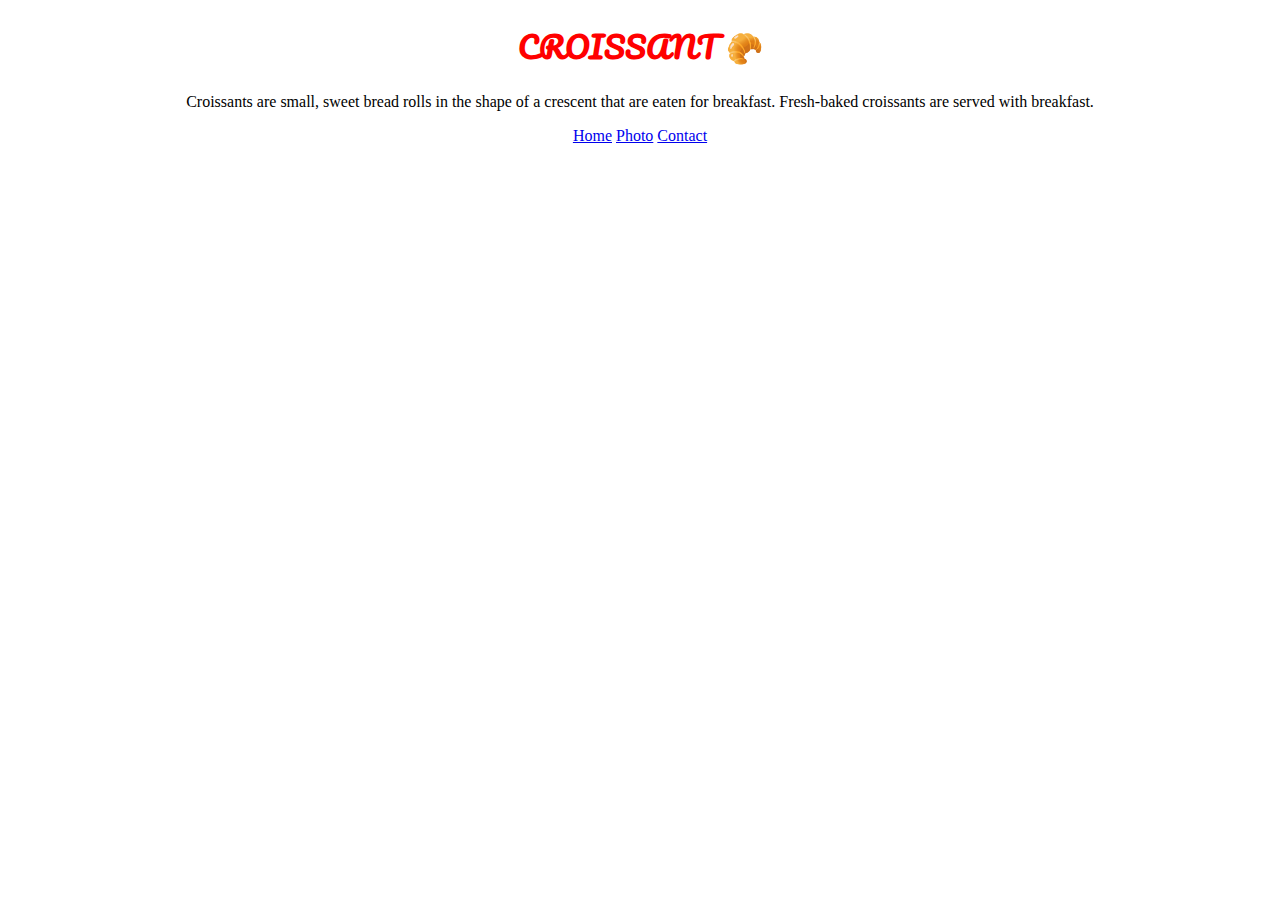
==== index.html @ 2e1c37f6 "Created HTML pages and style.css to modify the HTML" ====
<!DOCTYPE html>
<html lang="en">
<head>
    <meta charset="UTF-8">
    <meta http-equiv="X-UA-Compatible" content="IE=edge">
    <meta name="viewport" content="width=device-width, initial-scale=1.0">
    <title>Croissant Photo Page</title>
<link href="https://cdn.jsdelivr.net/npm/bootstrap@5.2.1/dist/css/bootstrap.min.css"
 rel="stylesheet" integrity="sha384-iYQeCzEYFbKjA/T2uDLTpkwGzCiq6soy8tYaI1GyVh/UjpbCx/TYkiZhlZB6+fzT" 
 crossorigin="anonymous">
 <link rel="preconnect" href="https://fonts.googleapis.com">
<link rel="preconnect" href="https://fonts.gstatic.com" crossorigin>
<link href="https://fonts.googleapis.com/css2?family=Pacifico&display=swap" rel="stylesheet">
 <link rel="stylesheet" href="src/style.css">
</head>
<body>
    <div class="container">
        <h1>
            CROISSANT 🥐
        </h1>
    <p>
 Croissants are small, sweet bread rolls in the shape of a crescent that are eaten for breakfast.
Fresh-baked croissants are served with breakfast.
    </p>
<div class="links">
<a href="/index.html">Home</a>
<a href="/photo.html">Photo</a>
<a href="contact.html">Contact</a>
</div>
    </div>
</body>
</html>
---- src/style.css ----
h1{
    text-align:center;
    font-family: 'Pacifico', cursive;
    font-size:30px;
    color:red;
}
img{
    display:block;
    margin:0 auto;
    width:800px;
}
.email{
    text-decoration:none;
}
.links{
    text-align:center;
}
p{
    text-align:center;
}
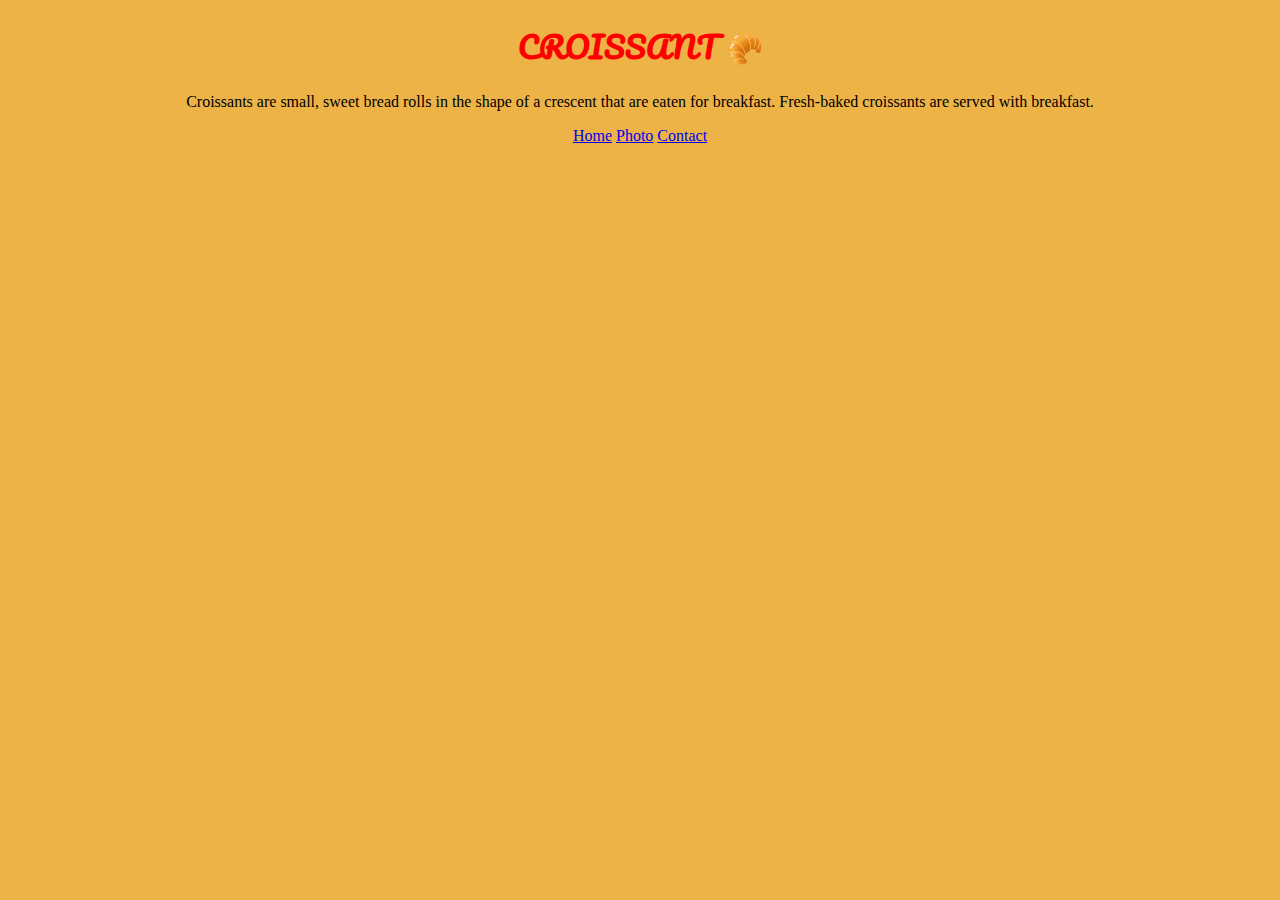
==== commit 1d3f5b9f: "Changed background color and added SEO-friendly modifications." ====
--- a/index.html
+++ b/index.html
@@ -3,8 +3,8 @@
 <head>
     <meta charset="UTF-8">
     <meta http-equiv="X-UA-Compatible" content="IE=edge">
-    <meta name="viewport" content="width=device-width, initial-scale=1.0">
-    <title>Croissant Photo Page</title>
+    <meta name="croissant homepage" content="width=device-width, initial-scale=1.0">
+    <title>Croissant Home Page</title>
 <link href="https://cdn.jsdelivr.net/npm/bootstrap@5.2.1/dist/css/bootstrap.min.css"
  rel="stylesheet" integrity="sha384-iYQeCzEYFbKjA/T2uDLTpkwGzCiq6soy8tYaI1GyVh/UjpbCx/TYkiZhlZB6+fzT" 
  crossorigin="anonymous">
@@ -23,9 +23,9 @@
 Fresh-baked croissants are served with breakfast.
     </p>
 <div class="links">
-<a href="/index.html">Home</a>
-<a href="/photo.html">Photo</a>
-<a href="contact.html">Contact</a>
+<a href="/index.html" target="_blank">Home</a>
+<a href="/photo.html" target="_blank">Photo</a>
+<a href="contact.html" target="_blank">Contact</a>
 </div>
     </div>
 </body>
--- a/src/style.css
+++ b/src/style.css
@@ -1,4 +1,8 @@
-h1{
+body{
+    background-color: rgb(237,179,71);
+
+}
+    h1{
     text-align:center;
     font-family: 'Pacifico', cursive;
     font-size:30px;
@@ -6,8 +10,13 @@
 }
 img{
     display:block;
-    margin:0 auto;
-    width:800px;
+    margin:20px auto;
+    max-width:100%;
+    border-radius:5px;
+}
+.image-wrap{
+    border-radius:5px;
+    border:2px solid black;
 }
 .email{
     text-decoration:none;
